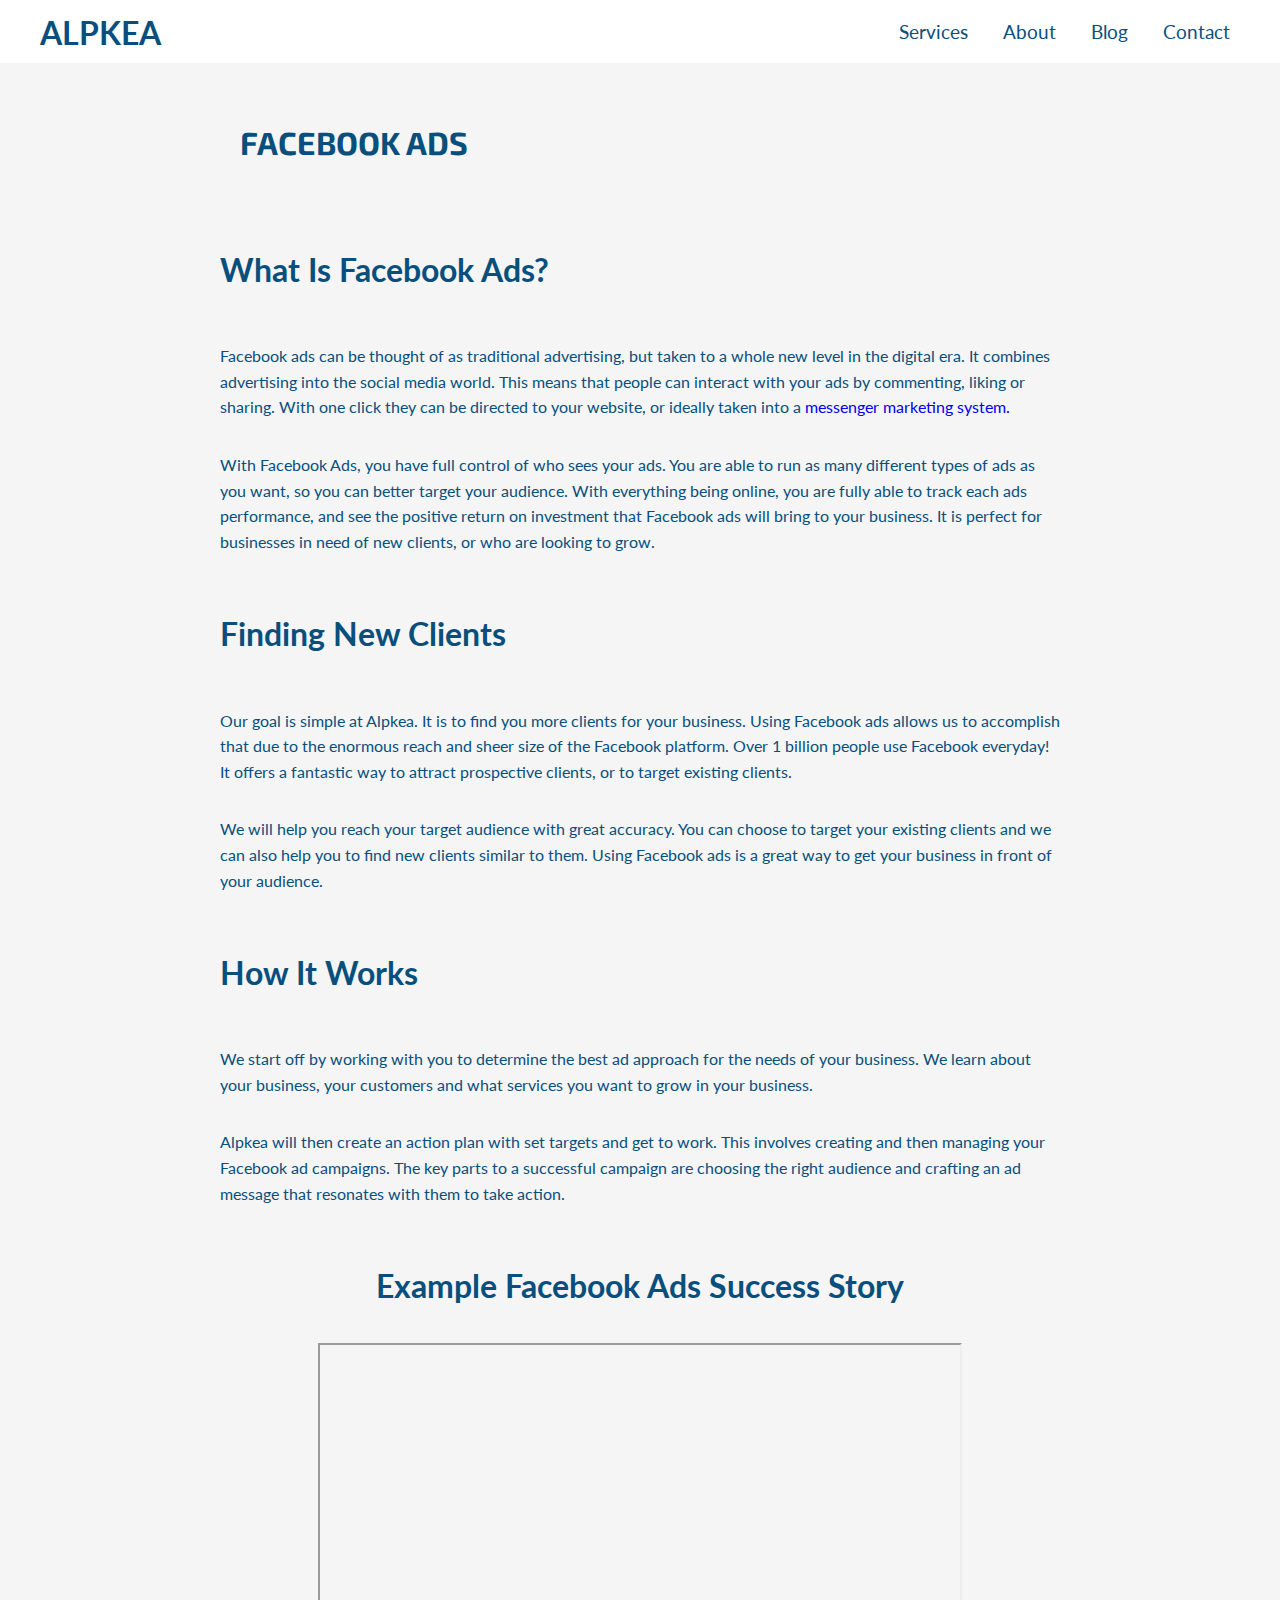
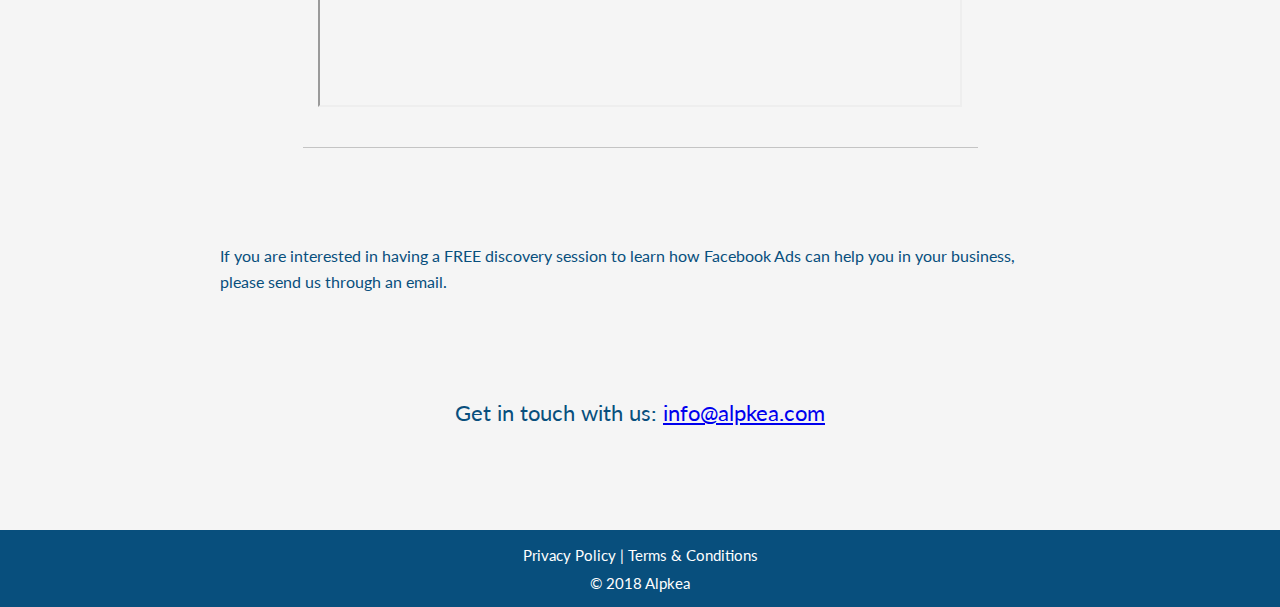
==== facebook-ads.html @ 11dee1d1 "publishing full website" ====
<!DOCTYPE html>
<html lang="en">

<head>
  <meta charset="utf-8">
  <meta http-equiv="X-UA-Compatible" content="IE=edge">
  <meta name="viewport" content="width=device-width, initial-scale=1">

  <!-- HTML Meta Tags -->
  <title>Facebook Ads for business growth | Alpkea</title>
  <meta name="description" content="Alpkea helps you grow your business with Facebook ads by providing you with a steady stream of prospective clients">

  <!-- Google Tags -->
  <meta itemprop="name" content="Facebook Ads for business growth | Alpkea">
  <meta itemprop="description" content="Alpkea helps you grow your business with Facebook ads by providing you with a steady stream of prospective clients">
  <meta itemprop="image" content="https://alpkea.com/img/social/facebook-ads.jpg">

  <!-- Social Tags -->
  <meta property="og:url" content="https://alpkea.com/facebook-ads">
  <meta property="og:type" content="website">
  <meta property="og:title" content="Facebook Ads for business growth | Alpkea">
  <meta property="og:description" content="Alpkea helps you grow your business with Facebook ads by providing you with a steady stream of prospective clients">
  <meta property="og:image" content="https://alpkea.com/img/social/facebook-ads.jpg">
  <meta property="og:image:width" content="1202">
  <meta property="og:image:height" content="631">
  <meta property="og:image:alt" content="Picture of Facebook ad text along with a graphic">

  <!-- Extra Twitter Tags -->
  <meta name="twitter:card" content="summary_large_image">

  <link rel="stylesheet" href="css/styles.css">
  <link href="https://fonts.googleapis.com/css?family=Lato|Exo+2:700" rel="stylesheet">
</head>
  
<body>
  <div class="contain">
    <header class="header">
      <!-- Start of Brand/Logo -->
      <div class="brand">
        <a href="https://alpkea.com"><h1>ALPKEA</h1></a>
      </div>

      <!-- Start of Menu/nav bar -->
      <nav class="menu">

        <!-- Toggle -->
        <button type="button" class="navbar-toggler collapsed" data-toggle="collapse" data-target="#collapsable-nav" aria-controls="collapsable-nav" aria-expanded="false" aria-label="Toggle navigation">
          <span class="icon-bar"></span>
          <span class="icon-bar"></span>
          <span class="icon-bar"></span>
        </button>

      	<!--Nav menu for toggling -->
        <div id="collapsable-nav" class="collapse">
          <ul id="nav-list" class="navbar-nav">
            <li class="nav-item" id="blank-nav">
              <a class= "nav-link"></a> <!-- Empty for alignment purposes -->
            </li> 
            
            <li class="nav-item dropdown">
              <a class="nav-link dropdown-toggle" data-toggle="dropdown" href="#" role="button" aria-haspopup="true" aria-expanded="false">Services</a>
              <div class="dropdown-menu">
                <a class="dropdown-item" href="https://alpkea.com/facebook-messenger-marketing">Facebook Messenger Marketing</a>
                <a class="dropdown-item" href="https://alpkea.com/facebook-ads">Facebook Ads</a>
                <a class="dropdown-item" href="https://alpkea.com/web-design">Web Design</a>
              </div>
            </li>
            
            <li class="nav-item">
              <a class="nav-link" href="https://alpkea.com/about">About</a>
            </li>
            
            <li class="nav-item">
              <a class="nav-link" href="https://alpkea.com/b/">Blog</a>
            </li>
            
            <li class="nav-item">
              <a class="nav-link" href="https://alpkea.com/contact">Contact</a>
            </li>
          </ul> <!-- End of #nav-list & .navbar-nav -->
        </div> <!-- end of .collapse & #collapsable-nav -->
      </nav> <!-- end of .menu class for nav -->
    </header> <!-- end of header -->

    <!-- START OF FACEBOOK MESSENGER MARKETING SECTION -->
    <div class="about">
      <h3 class="section-title">FACEBOOK ADS</h3>

      <p class="title">
        <strong>What Is Facebook Ads?</strong>
      </p>

      <p>
        Facebook ads can be thought of as traditional advertising, but  taken to a whole new level in the digital era. It combines advertising into the social media world. This means that people can interact with your ads by commenting, liking or sharing. With one click they can be directed to your website, or ideally taken into a <a class="internal-links" href="https://alpkea.com/facebook-messenger-marketing">messenger marketing system.</a>
      </p>

      <p>
        With Facebook Ads, you have full control of who sees your ads. You are able to  run as many different types of ads as you want, so you can better target your audience. With everything being online, you are fully able to track each ads performance, and see the positive return on investment that Facebook ads will bring to your business. It is perfect for businesses in need of new clients, or who are looking to grow.
      </p>

      <p class="title">
	      <strong>Finding New Clients</strong>
	    </p>

      <p>
        Our goal is simple at Alpkea. It is to find you more clients for your business. Using Facebook ads allows us to accomplish that due to the enormous reach and sheer size of the Facebook platform. Over 1 billion people use Facebook everyday! It offers a fantastic way to attract prospective clients, or to target existing clients.
      </p>

      <p>
        We will help you reach your target audience with great accuracy. You can choose to target your existing clients and we can also help you to find new clients similar to them. Using Facebook ads is a great way to get your business in front of your audience.
      </p>

      <p class="title">
        <strong>How It Works</strong>
      </p>

      <p>
        We start off by working with you to determine the best ad approach for the needs of your business. We learn about your business, your customers and what services you want to grow in your business.
      </p>

      <p>
        Alpkea will then create an action plan with set targets and get to work. This involves creating and then managing your Facebook ad campaigns. The key parts to a successful campaign are choosing the right audience and crafting an ad message that resonates with them to take action.
      </p>

      <p class="title center">
        <strong>Example Facebook Ads Success Story</strong>
      </p>

      <iframe width="640" height="360" class="center" src="https://www.youtube.com/embed/GvxfK1HlNnw"></iframe>

      <hr>

      <p class="last">
      If you are interested in having a FREE discovery session to learn how Facebook Ads can help you in your business, please send us through an email. 
      </p>

      <p class="last cta">
        Get in touch with us: <a href="mailto:info@alpkea.com">info@alpkea.com</a>
      </p>

    </div>
    <!-- END OF ABOUT SECTION -->


    <footer class="footer">
      <p class="footer-top"><a href="https://alpkea.com/privacy">Privacy Policy</a> | <a href="https://alpkea.com/terms">Terms &#38; Conditions</a>
      </p>
      <p class="footer-bottom">&#169; 2018 Alpkea</p>
    </footer>
  </div> <!-- End of .contain class -->



  <!-- Scripts to load -->
  <script src="js/jquery-3.3.1.min.js"></script>
  <script src="js/bootstrap.min.js"></script>

</body>
</html>
---- css/styles.css ----
body {
  margin: 0px;
  font-family: 'Lato', sans-serif;
  color: #084f7d;
}

body .section-title {
  font-family: 'Exo 2', sans-serif;
  padding: 60px 0 45px 50px;
  font-size: 2em;
  color: #084f7d;
  margin: 0px;
}

body p {
  margin-left: 30px;
  margin-right: 30px;
}

body p.title {
  margin-top: 38px;
}

body p.last {
  margin-bottom: 100px;
}

.contain {
  width: 100%;
  background: #F5F5F5;
  display: grid;
  grid-template-columns: 1fr;
  grid-template-rows: 1fr;
  grid-template-areas:
    "header"
    "jumbo"
    "services"
    "industries"
    "other-services"
    "footer";
}


/* HEADER */
/* HEADER */

.header {
  padding: 10px 0px;
  /*background: #084f7d;*/
  background: #fff;
  grid-area: header;
  display: grid;
  grid-template-columns: auto 1fr;
  grid-template-rows: auto auto;
}

/* BRAND & LOGO */
.brand h1 {
  padding-top: 3px;
  margin: 0 0 0 40px;
  color: #fff;
  color: #084f7d;
}

.brand a:hover, .brand a, .brand h1 {
  text-decoration: none;
}
/* END OF BRAND & LOGO */


/* MENU */
/* Aligns square nav to the right corner */
.menu {
  text-align: right;
}
/* adjusts the spacing for the menu in larger screens */
.navbar-nav {
  display: grid;
  padding-left: 0px;
  margin: 0 40px 0 0;
  grid-template-columns: 1fr auto auto auto auto;
  justify-items: center;
  grid-gap: 10px 15px;
  list-style: none;
}

.nav-link, .dropdown-menu a {
  display: block;
  padding: 10px;
  text-decoration: none;
  /*color: #fff;*/
  color: #084f7d;
  font-size: 1.2em;
}
.nav-link:hover, .nav-link:focus, .dropdown-menu a:hover {
  text-decoration: none;
  background: #F5F5F5;
  color: #000;
}
#blank-nav {
  height: 0px;
  padding: 0px;
}

.dropdown-menu {
  display: none;
  position: absolute;
  background: #b8cbd8;
}

.dropdown:hover .dropdown-menu {
  display: block;
  text-align: left;
  border: 1px solid rgba(0, 78, 127, 0.2);
}

/*** TARGETING THE SQUARE NAV MENU ***/
/* Gets rid of blue shadow around nav square menu upon click */
button.navbar-toggler:focus {
  outline: none;
}
/* Targets single horizontal bar in Menu box */ 
.icon-bar {
  display: block;
  width: 22px;
  height: 2px;
  background-color: #084f7d;
}
/* Targets spacing between bars */
.navbar-toggler .icon-bar + .icon-bar {
  margin-top: 4px;
}
/* Targets border around the three lines in nav */
button.navbar-toggler {
  padding: 10px 9px 10px 9px;
  border: 2px solid #084f7d;
  margin: 0 40px 0 0;
  background: #fff;
  cursor: pointer;
  display: none;
}
/* Targets the Square nav menu upon hovering */
button.navbar-toggler:hover {
  background-color: #f5f5f5;
}

/* Adjustments for smaller screen sizes */
@media (max-width: 667px) {
  .menu {
    grid-column: 1 / 3;
    grid-row: 2 / 3;
  }
  .navbar-nav {
    grid-template-rows: 1fr;
    grid-gap: 0px 0px;
    display: unset;
    text-align: center;
  }
  .dropdown-menu {
    position: relative;
    display: block;
    text-align: left;
  }
  .dropdown:hover .dropdown-menu {
    text-align: left;
    border: none;
  }
  button.navbar-toggler {
    position: absolute;
    top: 10px;
    right: 0px;
    display: unset;
  }
  .collapse {
    display: none;
  }
  .collapse.show {
    display: block;
  }
  .collapsing {
    position: relative;
    height: 0;
    overflow: hidden;
    transition: height 0.35s ease;
  }
}

/*** END OF TARGETING THE SQUARE NAV MENU ***/

/* END OF HEADER */
/* END OF HEADER */


/* START OF JUMBO */
/* START OF JUMBO */

.jumbo {
  grid-area: jumbo;
  background: #fff;
  display: grid;
  grid-template-columns: auto;
  grid-template-rows: auto auto auto;
}

/* Adjusts the positions of the headlining text */
.jumbo .top-text {
  justify-self: start;
  align-self: end;
  margin: 0 0 -140px 100px;
  z-index: 1;
}
.jumbo .bottom-text {
  justify-self: end;
  align-self: start;
  margin: -185px 80px 0 0;
}

.jumbo img {
  max-height: 750px;
  padding: 10px 0;
  width: 100%;
}

.jumbo h2 {
  font-size: 3.2em;
  font-family: 'Exo 2', sans-serif;
  padding: 0 3px;
  color: #000;
  background: rgba(0, 78, 127, 0.06);
  border-radius: 5px;
}
@media (min-width: 600px) and (max-width: 900px) {
  .jumbo h2 {
    font-size: 2.2em;
  }
  .jumbo .top-text {
    margin: 0 0 -100px 40px;
  }
  .jumbo .bottom-text {
    margin: -90px 40px 0 0;
  }
}
@media (max-width: 599px) {
  .jumbo h2 {
    font-size: 1.5em;
  }
  .jumbo .top-text {
    margin: 0 0 -60px 25px;
  }
  .jumbo .bottom-text {
    margin: -70px 25px 0 0;
  }
}


/* END OF JUMBO */
/* END OF JUMBO */


/* START OF SERVICES */
/* START OF SERVICES */

.services {
  display: grid;
  grid-area: services;
  grid-template-columns: auto 1fr;
  grid-template-rows: auto auto auto auto;
}

.services .section-title {
  grid-column: 1 / 3;
}

.services .section-text {
  margin: 0 0 20px 90px;
  font-size: 1.1em;
}

.services .heading {
  margin: 20px 0 10px 55px;
  font-size: 1.3em;
}

.services img {
  margin: 10px 0 50px 30px;
  grid-row: 2 / 7;
}

.services a, .blog-main a {
  justify-self: center;
  margin-bottom: 50px;
  padding: 8px 15px;
  height: 20px;
  text-decoration: none;
}

.button {
    -webkit-transition-duration: 0.3s; /* Safari */
    transition-duration: 0.3s;
    background-color: #122fff;
    color: #fff;
    border: 2px solid #122fff;
    border-radius: 6px;
}

.button:hover {
    background-color: #f5f5f5; 
    border: 2px solid #122fff;
    color: #084f7d;
}

@media (max-width: 825px) {
  .services img {
    grid-row: 2 / 3;
    grid-column: 1 / 3;
    justify-self: center;
    margin-left: 0px;
  }
  .services a {
    grid-column: 1/3;
  }
  .services .section-text {
    grid-column: 1 / 3;
    padding: 0px 20px 10px;
    margin-left: 0px;
    max-width: 430px;
    justify-self: center;
  }
  .services .heading, .services .section-title {
    justify-self: center;
    margin: 0px;
  }
  .services .heading {
    margin-bottom: 25px;
    min-width: unset;
  }
  .services .section-title {
    padding-left: 0px;
  }
  .services {
    font-size: 90%;
  }
}

/* END OF SERVICES */
/* END OF SERVICES */


/* START OF INDUSTRIES */
/* START OF INDUSTRIES */

.industries {
  background: rgba(0, 78, 127, 0.25);
  display: grid;
  grid-area: industries;
  grid-template-columns: 1fr auto 1fr auto 1fr;
  grid-template-rows: auto auto auto auto auto;
}

.industries .section-title {
  grid-column: 1 / 6;
}

.industries .left-pic {
  grid-column: 2 / 3;
  grid-row: 2 / 3;
}
.industries .left-text {
  grid-column: 2 / 3;
  grid-row: 3 / 4;
}

.industries .right-pic {
  grid-column: 4 / 5;
  grid-row: 2 / 3;
}
.industries .right-text {
  grid-column: 4 / 5;
  grid-row: 3 / 4;
}

.industries img {
  border: 1px solid black;
}

.industries .heading {
  margin: 0px 0px 90px;
  padding: 5px 0;
  font-size: 1.8em;
  background: #084f7d;
  color: #fff;
  width: 502px;
  text-align: center;
}

.industries a {
  display: grid;
  -webkit-transition-duration: 0.2s; /* Safari */
  transition-duration: 0.2s;
}
.industries a:hover {
  opacity: 0.4;
}

@media (min-width: 826px) and (max-width: 1099px) {
  .industries img {
    width: 350px;
    height: 315px;
  }
  .industries .heading {
    width: 352px;
  }
}

@media (max-width: 825px) {
  .industries img {
    width: 300px;
    height: 270px;
  }
  .industries .heading {
    width: 302px;
    font-size: 1.4em;
  }
  .industries .left-pic {
    grid-column: 1 / 6;
    grid-row: 2 / 3;
  }
  .industries .left-text {
    grid-column: 1 / 6;
    grid-row: 3 / 4;
  }
  .industries .right-pic {
    grid-column: 1 / 6;
    grid-row: 4 / 5;
  }
  .industries .right-text {
    grid-column: 1 / 6;
    grid-row: 5 / 6;
  }
  .industries {
    justify-items: center;
  }
}
/* END OF INDUSTRIES */
/* END OF INDUSTRIES */


/* START OF OTHER SERVICES */
/* START OF OTHER SERVICES */

.other-services {
  background: rgba(0, 78, 127, 0.5);
  display: grid;
  grid-area: other-services;
  grid-template-columns: 1fr 1fr;
  grid-template-rows: auto auto auto;
}

.other-services .section-title {
  grid-column: 1 / 3;
}

.other-services .holder {
  display: grid;
  margin: 50px 0 75px;
  width: 300px;
  justify-self: center;
  justify-items: center;
  grid-template-columns: 1fr;
  grid-template-rows: auto auto 100px;
}

.other-services .heading {
  font-size: 1.4em;
  margin-bottom: 35px;
}

.other-services .sub-heading {
  margin-top: 25px;
}

.other-services img {
  border: 1px solid #000;
  border-radius: 50%;
}

.other-services a {
  -webkit-transition-duration: 0.2s; /* Safari */
  transition-duration: 0.2s;
}
.other-services a:hover {
  opacity: 0.4;
}

@media (max-width: 825px) {
  .other-services .holder {
    grid-column: 1 / 3;
    margin: 10px 0px;
  }
  .other-services .holder-right {
    margin-bottom: 75px;
  }
  .other-services img {
    width: 200px;
    height: 200px;
  }
}

/* END OF OTHER SERVICES */
/* END OF OTHER SERVICES */



/* FOOTER */
/* FOOTER */

.footer {
  background: #084f7d;
  color: #fff;
  font-size: 0.94em;
  grid-area: footer;
  display: grid;
  grid-template-columns: 1fr;
  grid-template-rows: 1fr 1fr;
  justify-items: center;
}

.footer a {
  text-decoration: none;
  color: #fff;
}
.footer a:hover {
  color: #000;
}

p.footer-top {
  margin-bottom: 0px;
}
p.footer-bottom {
  margin-top: 5px;
}

@media (max-width: 825px) {
  .footer {
    font-size: 0.8em;
  }
}


/* ABOUT PAGE && FACEBOOK MESSENGER MARKETING PAGE */
/* ABOUT PAGE && FACEBOOK MESSENGER MARKETING PAGE */

.about {
  max-width: 900px;
  display: grid;
  justify-self: center;
}

.about p {
  line-height: 1.6;
}

.about .center {
  justify-self: center;
  text-align: center;
}

.about p.title {
  font-size: 2.0em;
}

.about .me {
  display: grid;
  grid-template-columns: 400px 1fr;
  grid-template-rows: auto auto auto;
  margin: 50px 0 75px;
}

.about .profile-pic {
  grid-row: 1 / 4;
  align-self: center;
  justify-self: center;
  border-radius: 50%;
}

.about .company {
  display: grid;
  grid-template-columns: 1fr 400px;
  grid-template-rows: auto auto auto auto auto;
}

.about .kea-bird {
  grid-row: 1 / 5;
  grid-column: 2 / 3;
  align-self: end;
  justify-self: center;
}

.about p.last {
  margin-top: 75px;
}

.about p.cta {
  font-size: 1.4em;
  margin-top: 0px;
  justify-self: center;
  text-decoration: none;
}

.about hr {
  width: 75%;
  margin-top: 40px;
}

.about .internal-links {
  text-decoration: none;
}

.about .img-proof {
  max-width: 100%;
  height: auto;
  justify-self: center;
}

@media (max-width: 825px) {
  .about .profile-pic {
    grid-row: 1 / 2;
  }
  .about .kea-bird {
    grid-row: 4 / 5;
    grid-column: unset;
  }
  .about .company, .about .me {
    grid-template-columns: 1fr;
  }
  .about .title {
    justify-self: center;
  }
}


/* CONTACT PAGE */
/* CONTACT PAGE */

.contact {
  max-width: 800px;
  justify-self: center;
}

.contact p.title {
  font-size: 1.5em;
  margin-bottom: 5px;
}

.contact p.last {
  margin-bottom: 188px;
}


/* BLOG PAGE */
/* BLOG PAGE */

.blog-section, .blog-main {
  display: grid;
  justify-self: center;
  max-width: 925px;
}

.blog-main {
  justify-items: center;
  text-align: center;
}

.blog-main h3 {
  padding: 60px 0 0;
}
.blog-main h4 {
  margin: 8px 0 30px;
  font-size: 0.9em;
}
.blog-main img {
  border: 1px solid black;
}

.blog-main p {
  line-height: 1.6;
  margin: 30px 50px 22px;
  text-align: left;
}
.line-break {
  margin: 40px 50px 0;
}
.last {
  margin-bottom: 75px;
}

hr {
  margin: 0px auto 20px auto;
  border: 0;
  text-align: center;
  max-width: 950px;
  border-top: 1px solid rgba(0, 0, 0, 0.2);
}

p.disclaimer {
  font-style: italic;
  margin: 0 50px 30px;
  font-size: 0.95em;
}
p.italics {
  margin-top: 30px;
}

@media (max-width: 724px) {
  .blog-main img {
    width: 300px;
    height: 200px;
  }
  .blog-main h3 {
    font-size: 1.5em;
    text-align: center;
  }
}
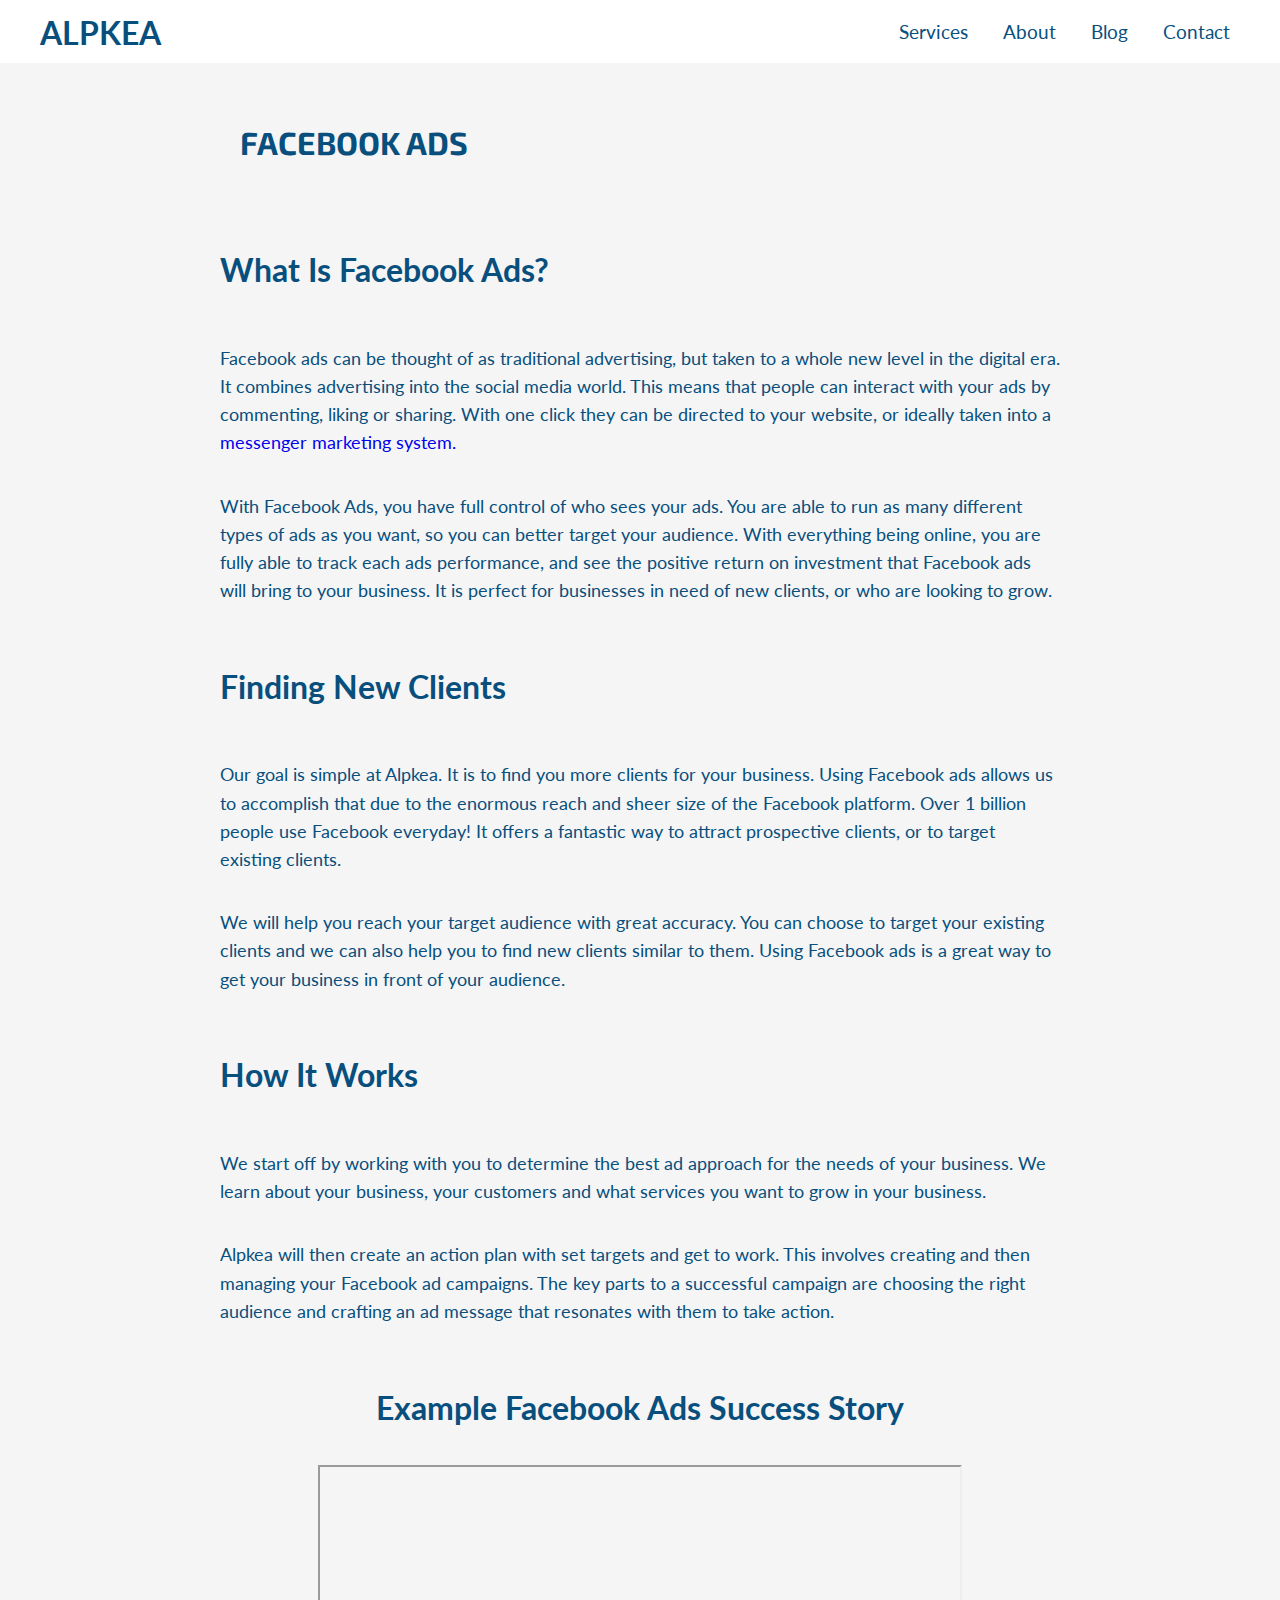
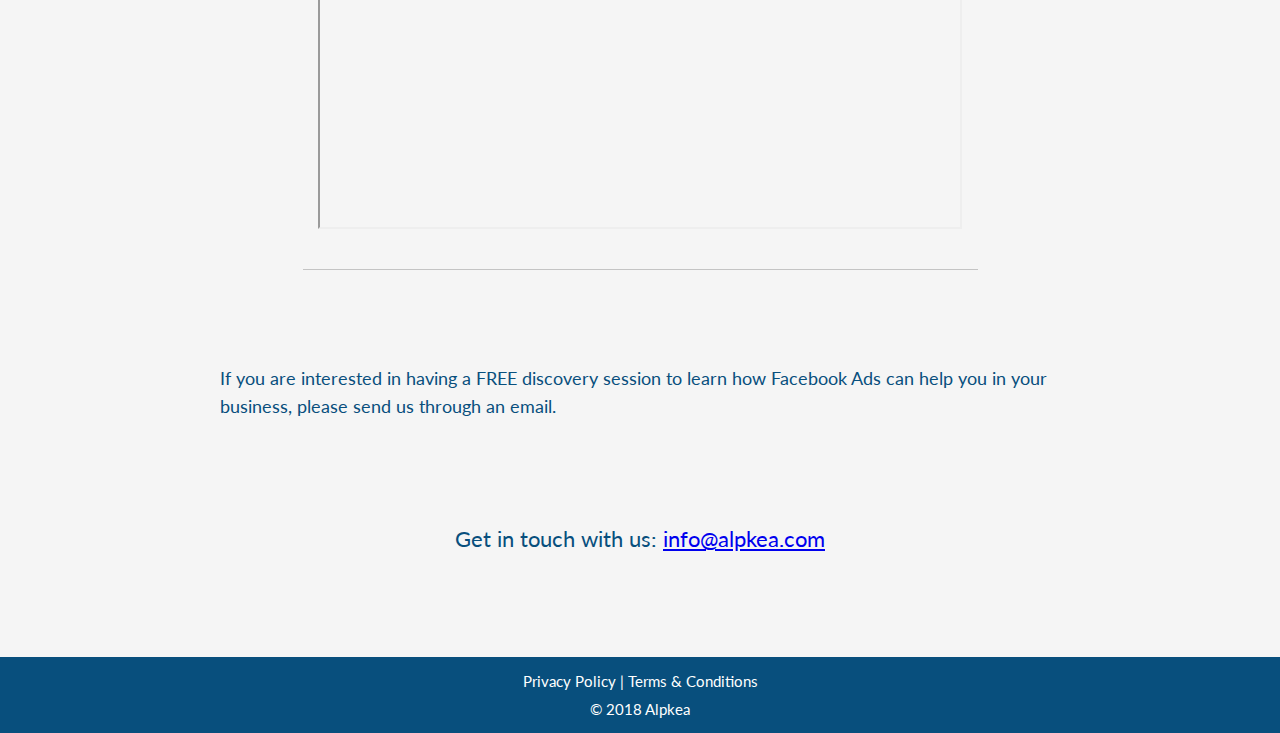
==== commit 1b378af6: "adjusted font size & fixed typos" ====
--- a/facebook-ads.html
+++ b/facebook-ads.html
@@ -82,7 +82,7 @@
       </nav> <!-- end of .menu class for nav -->
     </header> <!-- end of header -->
 
-    <!-- START OF FACEBOOK MESSENGER MARKETING SECTION -->
+    <!-- START OF FACEBOOK ADS SECTION -->
     <div class="about">
       <h3 class="section-title">FACEBOOK ADS</h3>
 
@@ -139,7 +139,7 @@
       </p>
 
     </div>
-    <!-- END OF ABOUT SECTION -->
+    <!-- END OF FACEBOOK ADS SECTION -->
 
 
     <footer class="footer">
--- a/css/styles.css
+++ b/css/styles.css
@@ -471,12 +471,13 @@
 }
 
 .other-services .heading {
-  font-size: 1.4em;
+  font-size: 1.8em;
   margin-bottom: 35px;
 }
 
 .other-services .sub-heading {
   margin-top: 25px;
+  font-size: 1.1em;
 }
 
 .other-services img {
@@ -503,6 +504,9 @@
   .other-services img {
     width: 200px;
     height: 200px;
+  }
+  .other-services .heading {
+    font-size: 1.5em;
   }
 }
 
@@ -558,6 +562,7 @@
 
 .about p {
   line-height: 1.6;
+  font-size: 1.1em;
 }
 
 .about .center {
@@ -638,6 +643,13 @@
   }
 }
 
+@media (max-width: 660px) {
+  .about iframe {
+    width: 320px;
+    height: 180px;
+  }
+}
+
 
 /* CONTACT PAGE */
 /* CONTACT PAGE */
@@ -686,6 +698,7 @@
   line-height: 1.6;
   margin: 30px 50px 22px;
   text-align: left;
+  font-size: 1.1em;
 }
 .line-break {
   margin: 40px 50px 0;
